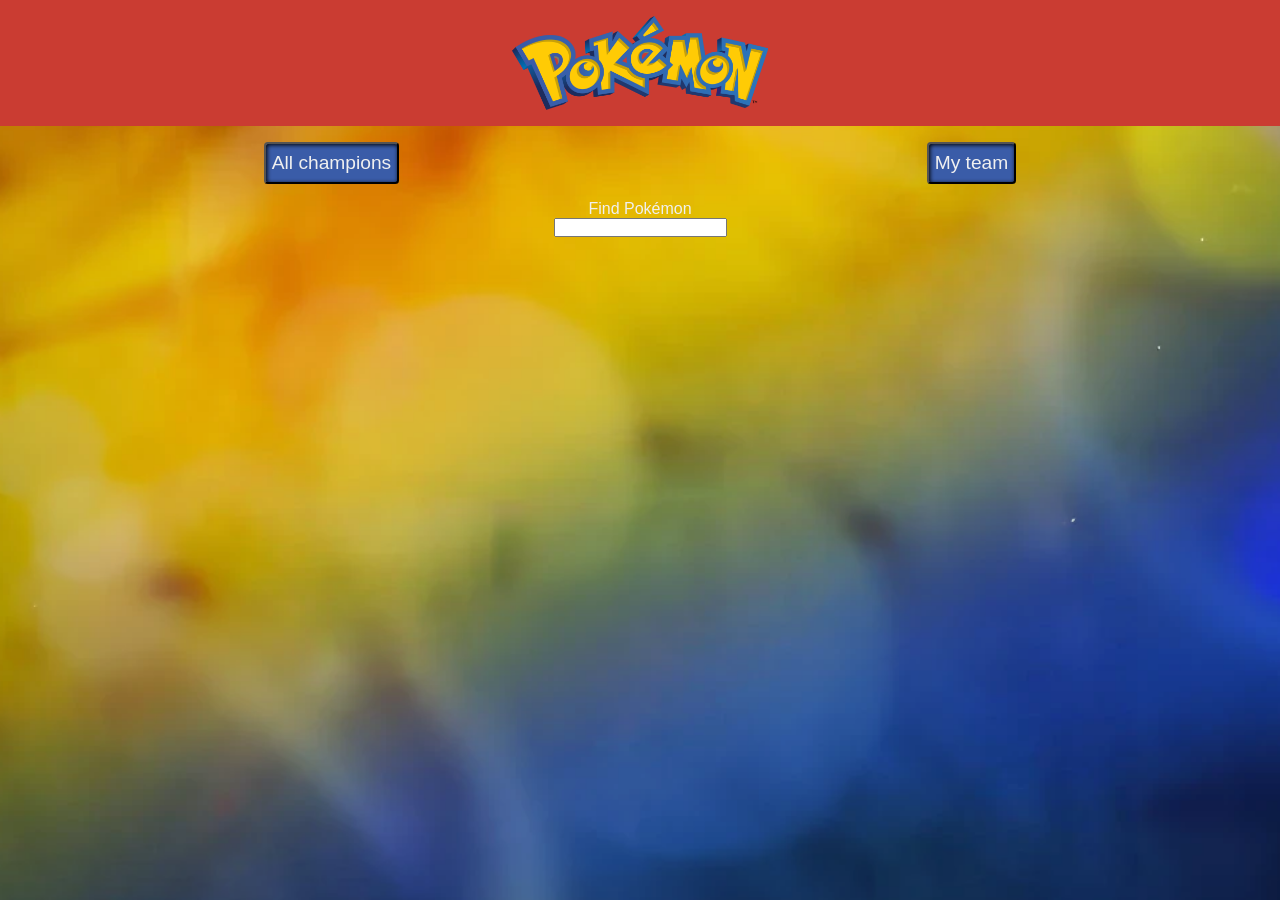
==== homepage.html @ ec96e805 "new LS_KEY for my reserve pokemons" ====
<!DOCTYPE html>
<html lang="en">

<head>
	<meta charset="UTF-8">
	<meta http-equiv="X-UA-Compatible" content="IE=edge">
	<meta name="viewport" content="width=device-width, initial-scale=1.0">
	<title>Pokemon Manager</title>
	<link rel="stylesheet" href="styles/base.css">
	<script src="script/dom.js" type="module"></script>
	<link rel="icon" href="images/pngegg.png">
</head>

<body>
	<header class="head">
		<img class="loggo" src="images/loggo.png" alt="Pokemon logotype">
	</header>
	<main class="content">
		<!-- Buttons -->
		<nav class="content__button">
			<button class="content__find-champion" id="findChampion">All champions</button>
			<button class="content__my-team" id="myTeam">My team</button>
		</nav>

		<!-- Search input -->
		<nav class=content__search id="contentSearch">
			<p class="content__search__text">Find Pokémon</p>
			<input class="content__search-champion" id="searchChampion">
		</nav>

		<!-- Card container -->
		<section class="content__pokemon-cardlist" id="pokemonCardList"></section>

		<!-- My team section -->
		<section class="content__my-team-section" id="myTeamSection">
			<h2 class="content__my-team-heading" id="myTeamHeading">My team</h2>
			<div id="myTeamDivCard"></div>
		</section>

		<!-- Reserve section -->
		<section class="content__reserve" id="reservSection"></section>

	</main>

</body>

</html>
---- styles/base.css ----
* {
	box-sizing: border-box;
	margin: 0;
	padding: 0;
	font-family: 'Franklin Gothic Medium', 'Arial Narrow', Arial, sans-serif;
}

body {
	background-image: url("/images/shopp.png");
	height: 100%;
	background-position: center;
	background-repeat: no-repeat;
	background-size: cover;
}

.head {
	background-color:#ca3c32;
	width: 100%;
	padding: 1em 0;
	display: flex;
	justify-content: center;
}

.loggo {
	width: max(20vw, 15em, 15rem);
}

/* Buttons find and MyTeam */
.content__button {
	margin-top: 1em;
	display: flex;
	justify-content: space-around;
}

.content__my-team, .content__find-champion {
	padding:0.4em 0.3em;
	font-size: 1.2em;
	border-radius: 0.2em;
	color: #f0f0f0; 
	background-color: #3a5ca8;
	box-shadow: inset 1px 1px 4px black;
}

.content__my-team:hover, .content__find-champion:hover {
	cursor: pointer;
	background-color: #ca3c32;
	box-shadow: inset 2px 1px 6px black;
}

.content__search__text {
	color: #f0f0f0;
}

.content__search {
	text-align: center;
	margin-top: 1em;
}

#bild {
	width: 100px;
	height: 100px;
}

.content__pokemon-cardlist {
	display: flex;
	justify-content: center;
	flex-wrap: wrap;
	margin: 1em;
}

.div-card {
	background-color: #f0f0f0;
	border:1px solid black;
	padding: 0.5em;
	width: 13em;
	text-align: center;
}

.button-div {
	display: flex;
	margin-top: 1em;
}

.card-button {
	min-height: 2em;
	padding:0.2em;
}

.card-button-reserve {
	padding:0.2em;
}

.card-button:hover, .card-button-reserve:hover {
	cursor: pointer;
}

.content__my-team-section {
	display: flex;
	flex-wrap: wrap;
	color:#f0f0f0;
}

.content__my-team-section * {
	display: flex;
	flex-wrap: wrap;
}
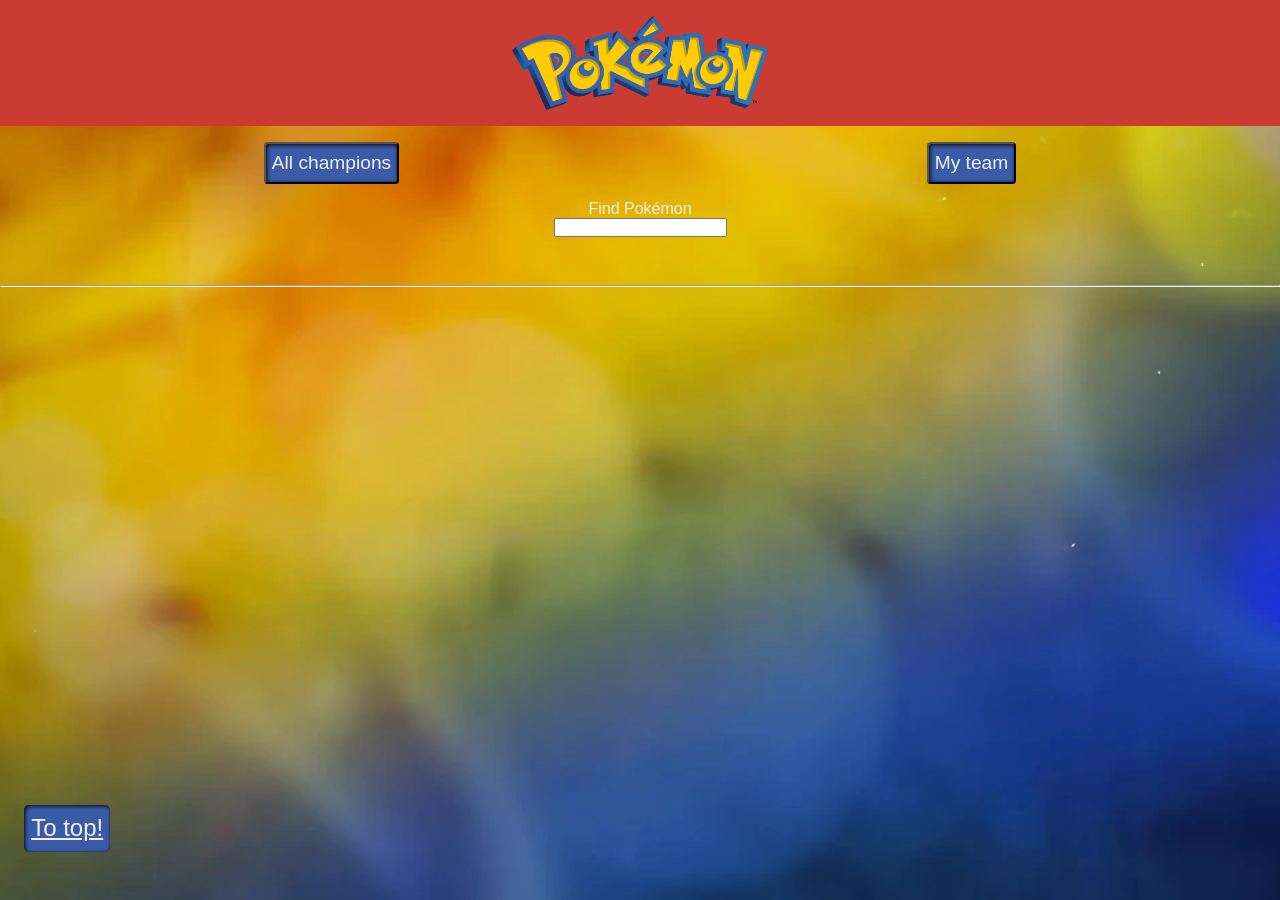
==== commit 25e666a0: "display reserve pokemons and design" ====
--- a/homepage.html
+++ b/homepage.html
@@ -16,6 +16,7 @@
 		<img class="loggo" src="images/loggo.png" alt="Pokemon logotype">
 	</header>
 	<main class="content">
+		<a class="content__link-top" href="#">To top!</a>
 		<!-- Buttons -->
 		<nav class="content__button">
 			<button class="content__find-champion" id="findChampion">All champions</button>
@@ -33,12 +34,16 @@
 
 		<!-- My team section -->
 		<section class="content__my-team-section" id="myTeamSection">
-			<h2 class="content__my-team-heading" id="myTeamHeading">My team</h2>
-			<div id="myTeamDivCard"></div>
+			<h1 class="content__my-team-heading">My team</h1>
+			<div class="constent__my-team-div-card" id="myTeamDivCard"></div>
 		</section>
+	<hr class="linebreak">
 
 		<!-- Reserve section -->
-		<section class="content__reserve" id="reservSection"></section>
+		<section class="content__reserve" id="reserveSection">
+			<h1 class="content__my-reservelist">My reserve</h1>
+			<div class="content__my-reserve-div-card" id="myReserveDivCard"></div>
+		</section>
 
 	</main>
 
--- a/styles/base.css
+++ b/styles/base.css
@@ -13,6 +13,7 @@
 	background-size: cover;
 }
 
+/* Header */
 .head {
 	background-color:#ca3c32;
 	width: 100%;
@@ -32,7 +33,8 @@
 	justify-content: space-around;
 }
 
-.content__my-team, .content__find-champion {
+/* Buttons */
+.content__my-team, .content__find-champion, .content__link-top {
 	padding:0.4em 0.3em;
 	font-size: 1.2em;
 	border-radius: 0.2em;
@@ -41,12 +43,13 @@
 	box-shadow: inset 1px 1px 4px black;
 }
 
-.content__my-team:hover, .content__find-champion:hover {
+.content__my-team:hover, .content__find-champion:hover, .content__link-top:hover {
 	cursor: pointer;
 	background-color: #ca3c32;
-	box-shadow: inset 2px 1px 6px black;
+	box-shadow: 2px 1px 6px black;
 }
 
+/* Search input */
 .content__search__text {
 	color: #f0f0f0;
 }
@@ -56,11 +59,7 @@
 	margin-top: 1em;
 }
 
-#bild {
-	width: 100px;
-	height: 100px;
-}
-
+/* Cards */
 .content__pokemon-cardlist {
 	display: flex;
 	justify-content: center;
@@ -70,12 +69,13 @@
 
 .div-card {
 	background-color: #f0f0f0;
-	border:1px solid black;
+	border:1px solid #000000;
 	padding: 0.5em;
 	width: 13em;
 	text-align: center;
 }
 
+/* Button inside card */
 .button-div {
 	display: flex;
 	margin-top: 1em;
@@ -95,12 +95,36 @@
 }
 
 .content__my-team-section {
-	display: flex;
-	flex-wrap: wrap;
-	color:#f0f0f0;
+	margin-top:4em;
 }
 
-.content__my-team-section * {
+/* My team and reserve */
+.constent__my-team-div-card, .content__my-reserve-div-card {
 	display: flex;
+	justify-content: center;
 	flex-wrap: wrap;
+}
+
+.content__my-team-heading, .content__my-reservelist {
+	color: #f0f0f0;
+	text-align: center;
+	margin-bottom: 1em;
+	font-size: 2em;
+}
+
+.linebreak {
+	margin: 2em 0;
+}
+
+.content__reserve {
+	margin-bottom: 5em;
+}
+
+/* Link to top */
+.content__link-top {
+	position: fixed;
+	margin-left: 1em;
+	font-size: 1.5em;
+	color: #f0f0f0;
+	bottom:2em;
 }
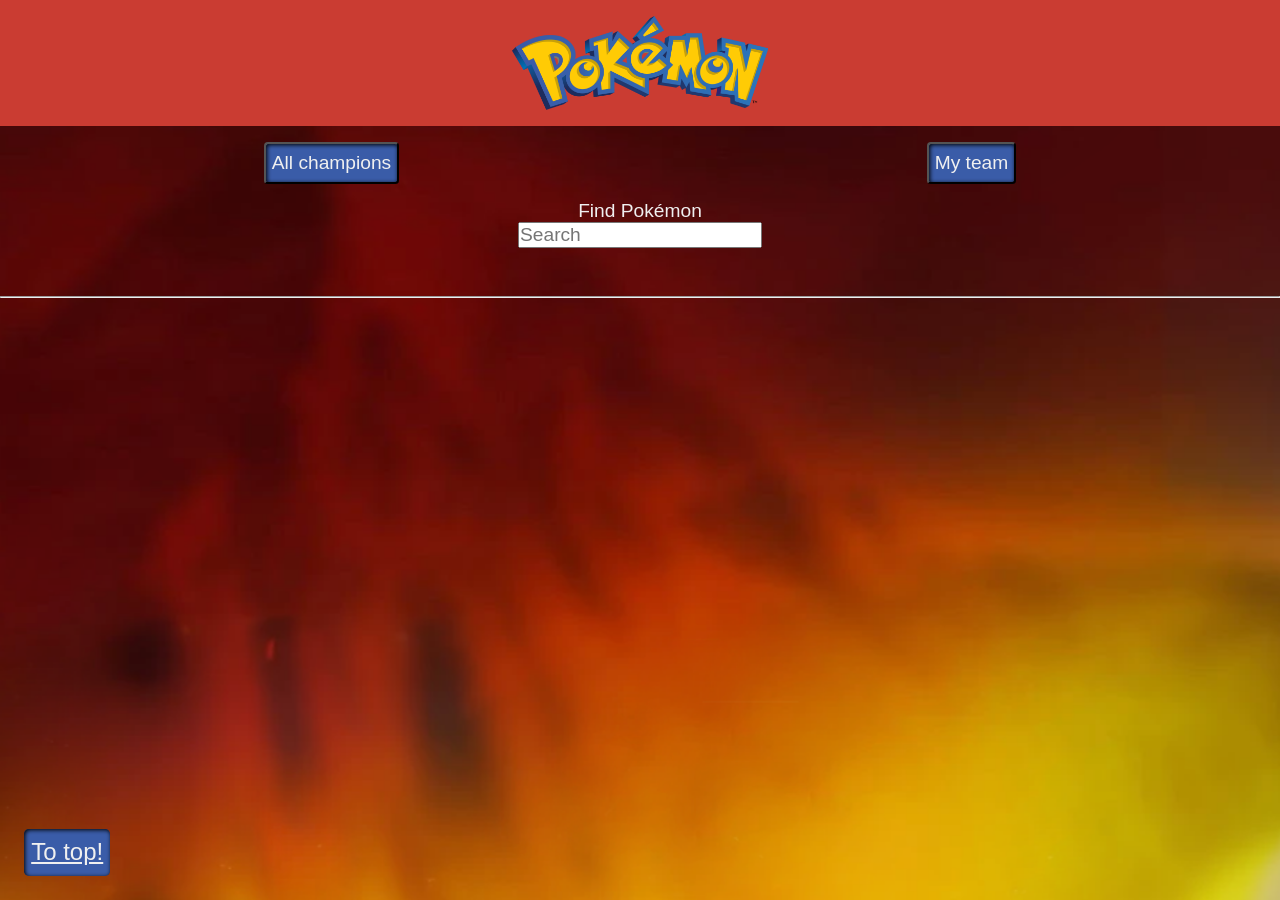
==== commit 37bc6ddf: "cards after search look the same" ====
--- a/homepage.html
+++ b/homepage.html
@@ -26,7 +26,7 @@
 		<!-- Search input -->
 		<nav class=content__search id="contentSearch">
 			<p class="content__search__text">Find Pokémon</p>
-			<input class="content__search-champion" id="searchChampion">
+			<input class="content__search-champion" id="searchChampion" placeholder="Search">
 		</nav>
 
 		<!-- Card container -->
--- a/styles/base.css
+++ b/styles/base.css
@@ -6,10 +6,9 @@
 }
 
 body {
-	background-image: url("/images/shopp.png");
-	height: 100%;
-	background-position: center;
-	background-repeat: no-repeat;
+	background-image: url("/images/background.png");
+	/* background-position: center; */
+	/* background-repeat: no-repeat; */
 	background-size: cover;
 }
 
@@ -51,7 +50,12 @@
 
 /* Search input */
 .content__search__text {
+	font-size: 1.2em;
 	color: #f0f0f0;
+}
+
+.content__search-champion {
+	font-size: 1.2em;
 }
 
 .content__search {
@@ -109,7 +113,7 @@
 	color: #f0f0f0;
 	text-align: center;
 	margin-bottom: 1em;
-	font-size: 2em;
+	font-size: 3em;
 }
 
 .linebreak {
@@ -117,7 +121,7 @@
 }
 
 .content__reserve {
-	margin-bottom: 5em;
+	padding-bottom: 5em;
 }
 
 /* Link to top */
@@ -126,5 +130,5 @@
 	margin-left: 1em;
 	font-size: 1.5em;
 	color: #f0f0f0;
-	bottom:2em;
+	bottom:1em;
 }
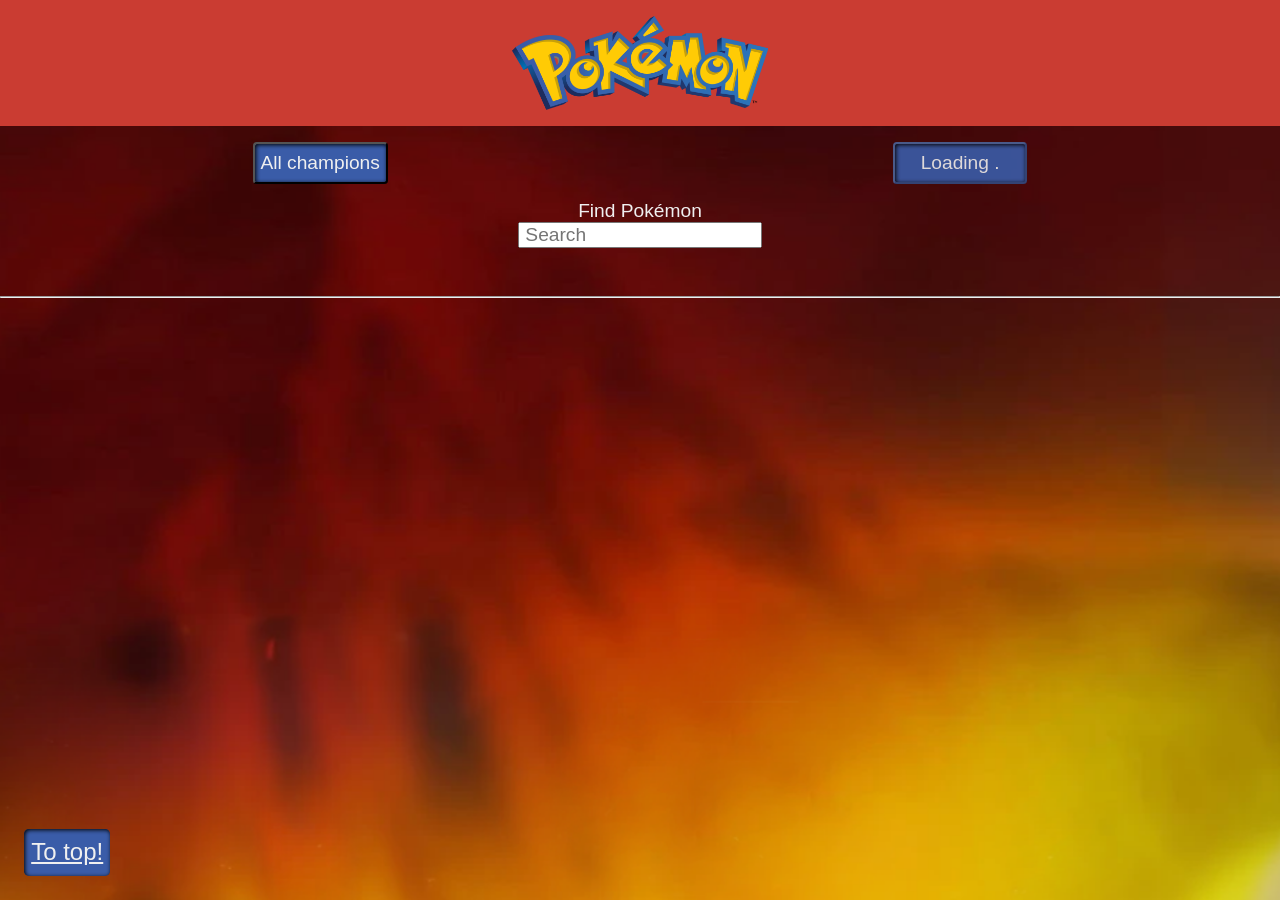
==== commit 064852ca: "loading button" ====
--- a/homepage.html
+++ b/homepage.html
@@ -17,6 +17,7 @@
 	</header>
 	<main class="content">
 		<a class="content__link-top" href="#">To top!</a>
+
 		<!-- Buttons -->
 		<nav class="content__button">
 			<button class="content__find-champion" id="findChampion">All champions</button>
@@ -26,21 +27,23 @@
 		<!-- Search input -->
 		<nav class=content__search id="contentSearch">
 			<p class="content__search__text">Find Pokémon</p>
-			<input class="content__search-champion" id="searchChampion" placeholder="Search">
+			<input class="content__search-champion" id="searchChampion" placeholder=" Search">
 		</nav>
 
 		<!-- Card container -->
-		<section class="content__pokemon-cardlist" id="pokemonCardList"></section>
+		<section class="content__pokemon-cardlist" id="pokemonCardList">
+			<div class="content__button-container" id="buttonContainer"></div>
+		</section>
 
 		<!-- My team section -->
 		<section class="content__my-team-section" id="myTeamSection">
-			<h1 class="content__my-team-heading">My team</h1>
-			<div class="constent__my-team-div-card" id="myTeamDivCard"></div>
+			<h1 class="content__my-team-heading" id="myTeamHeading">My team</h1>
+			<div class="content__my-team-div-card" id="myTeamDivCard"></div>
 		</section>
 	<hr class="linebreak">
 
 		<!-- Reserve section -->
-		<section class="content__reserve" id="reserveSection">
+		<section class="content__reserve-section" id="reserveSection">
 			<h1 class="content__my-reservelist">My reserve</h1>
 			<div class="content__my-reserve-div-card" id="myReserveDivCard"></div>
 		</section>
--- a/styles/base.css
+++ b/styles/base.css
@@ -7,8 +7,6 @@
 
 body {
 	background-image: url("/images/background.png");
-	/* background-position: center; */
-	/* background-repeat: no-repeat; */
 	background-size: cover;
 }
 
@@ -25,6 +23,43 @@
 	width: max(20vw, 15em, 15rem);
 }
 
+/* Loading myteam button while fetch */
+.loading-button {
+	padding:0.4em 0.3em;
+	font-size: 1.2em;
+	border-radius: 0.2em;
+	color: #f0f0f0; 
+	background-color: #3a5ca8;
+	box-shadow: inset 1px 1px 4px #000000;
+	opacity: 0.9;
+	width: 7em;
+  }
+
+  .loading-button::after {
+	content: ' .';
+	animation: dots 2s infinite;
+  }
+
+  @keyframes dots {
+	0%, 20% {
+	  color: #00000000;
+	  text-shadow:
+		0.4em 0 0 #00000000,
+		0.8em 0 0 #00000000;}
+	40% {
+	  color: #ffffff;
+	  text-shadow:
+		0.4em 0 0 #00000000,
+		0.8em 0 0 #00000000;}
+	60% {
+	  text-shadow:
+		0.4em 0 0 #ffffff,
+		0.8em 0 0 #00000000;}
+	80%, 100% {
+	  text-shadow:
+		0.4em 0 0 #ffffff,
+		0.8em 0 0 #ffffff;}}
+  
 /* Buttons find and MyTeam */
 .content__button {
 	margin-top: 1em;
@@ -39,13 +74,13 @@
 	border-radius: 0.2em;
 	color: #f0f0f0; 
 	background-color: #3a5ca8;
-	box-shadow: inset 1px 1px 4px black;
+	box-shadow: inset 1px 1px 4px #000000;
 }
 
 .content__my-team:hover, .content__find-champion:hover, .content__link-top:hover {
 	cursor: pointer;
 	background-color: #ca3c32;
-	box-shadow: 2px 1px 6px black;
+	box-shadow: 2px 1px 6px #000000;
 }
 
 /* Search input */
@@ -73,10 +108,39 @@
 
 .div-card {
 	background-color: #f0f0f0;
+	border-radius: 0.2em;
+	width: 13em;
+	display: flex;
+	flex-wrap: wrap;
+	margin:1em;
+}
+
+.card-ability, .card-type {
+	padding: 0 0.5em;
+}
+
+/* Text inside card */
+.card-type {
+	padding-top: 0.5em;
+}
+
+/* Inputfield */
+.edit-name-input {
+	font-size: 1.3em;
+	width: 100%;
+}
+
+/* Pencil image to edit name */
+.edit-name {
+	width: 1.8em;
+	height: 1.8em;
+	padding: 0.3em;
+}
+
+.edit-name:hover {
+	cursor: pointer;
 	border:1px solid #000000;
-	padding: 0.5em;
-	width: 13em;
-	text-align: center;
+	border-radius: 0.2em;
 }
 
 /* Button inside card */
@@ -85,17 +149,47 @@
 	margin-top: 1em;
 }
 
+.card-button, .card-button-reserve, .card-button-remove{
+	padding:0.5em 1em;
+	width: 100%;
+}
+
 .card-button {
-	min-height: 2em;
-	padding:0.2em;
+	background-color: #e3e2e2;
+	border:1px solid;
+	border-bottom: none;
+	margin-top:1em;
 }
 
 .card-button-reserve {
-	padding:0.2em;
-}
-
-.card-button:hover, .card-button-reserve:hover {
-	cursor: pointer;
+	background-color: #e3e2e2;
+	border:1px solid;
+}
+
+.upButton, .downButton  {
+	padding:0.5em 1em;
+	margin-top: 1em;
+	width: 50%;
+	flex-wrap: wrap;
+}
+
+.card-button-remove {
+	background-color: #e3e2e2;
+	border:1px solid;
+}
+
+.card-button:hover, .card-button-reserve:hover, .card-button-remove:hover, .upButton:hover, .downButton:hover {
+	cursor: pointer;
+	box-shadow: inset 1px 1px #000000;
+	box-shadow: inset -1px -1px #000000;
+	filter: brightness(103%);
+}
+
+.card-button:hover, .card-button-reserve:hover, .card-button-remove:hover {
+	cursor: pointer;
+	box-shadow: inset 1px 1px #000000;
+	box-shadow: inset -1px -1px #000000;
+	filter: brightness(103%);
 }
 
 .content__my-team-section {
@@ -103,7 +197,40 @@
 }
 
 /* My team and reserve */
-.constent__my-team-div-card, .content__my-reserve-div-card {
+.complete-team {
+	color:#f0f0f0;
+	font-size: 0.5em;
+}
+
+.card-name {
+	text-transform: capitalize;
+	margin-left: auto;
+    margin-right: auto;
+	padding: 0.5em 0.2em;
+	padding-bottom: 0;
+	font-size: 1.3em;
+}
+
+.card-img {
+	width: 100%;
+	margin-left: auto;
+    margin-right: auto;
+	background-color:#ffffff61;
+	padding:0.5em 2em 1em 2em;
+	border-bottom: 1px solid #000000;
+	border-top: 1px solid #000000;
+}
+
+.content__my-team-section, .content__reserve-section {
+	margin-right: 2em;
+	margin-left: 2em;
+	margin-bottom: 1em;
+	padding: 1em;
+	background-color: #171717;
+
+}
+
+.content__my-team-div-card, .content__my-reserve-div-card {
 	display: flex;
 	justify-content: center;
 	flex-wrap: wrap;
@@ -131,4 +258,6 @@
 	font-size: 1.5em;
 	color: #f0f0f0;
 	bottom:1em;
-}+	z-index: 2;
+}
+  
